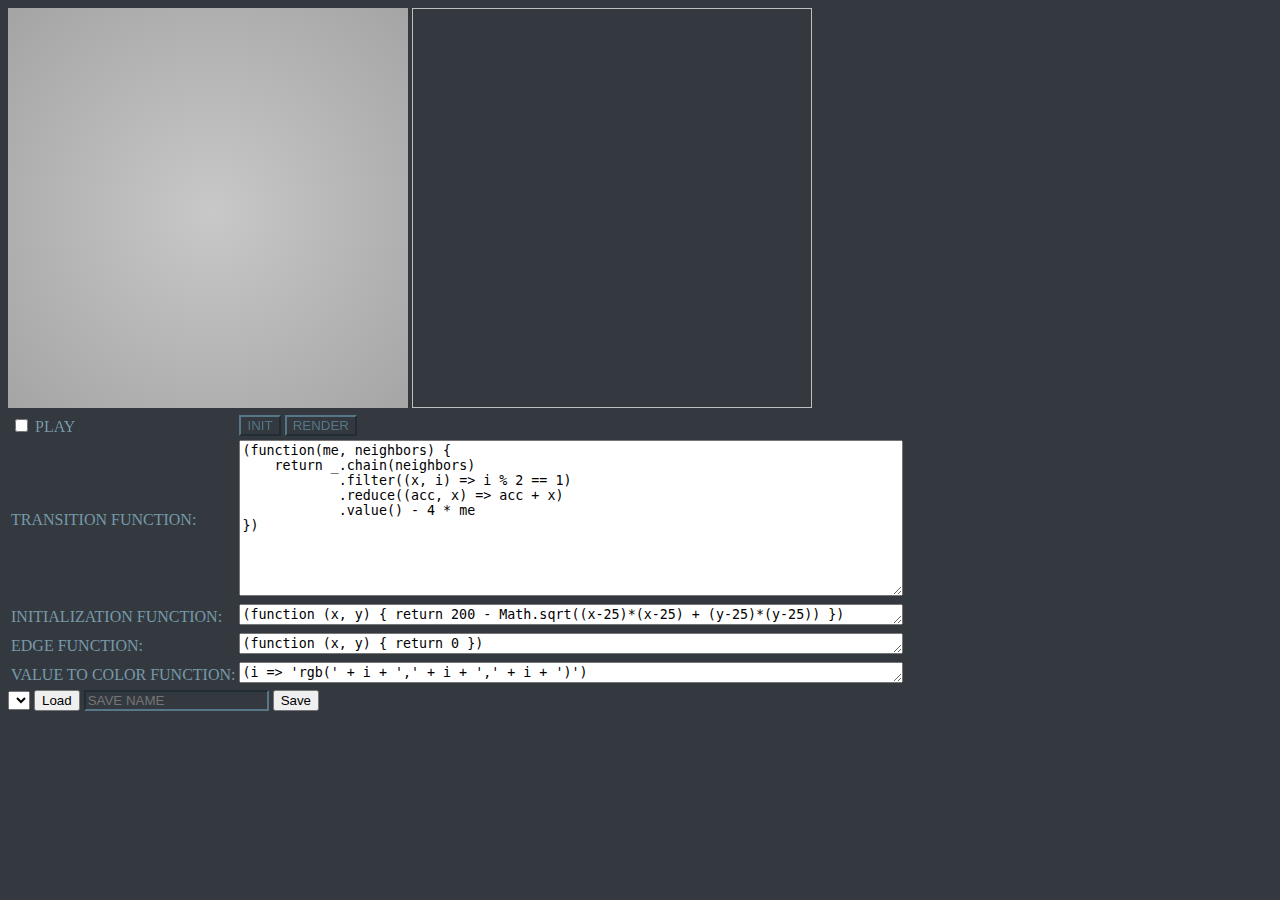
==== templates/cellular_automita.html @ 4bce9366 "init" ====
<!doctype html>
<html>
    <head>
        <link rel="stylesheet" href="/static/css/index.css"/>
        <script src="/static/js/lib/jquery.min.js"></script>
        <script src="/static/js/lib/underscore.min.js"></script>
        <script src="/static/js/lib/gif.js"></script>
        <!--<script src="/static/js/lib/pixi.min.js"></script>-->
        <!--<script src="/static/js/common/processing.min.js"></script>-->

        <script src="/static/js/lib/patterns.js"></script>

        <!--<script src="/static/js/marbles/models.js"></script>-->
        <!--<script src="/static/js/marbles/views.js"></script>-->
        <script src="/static/js/cellular_automita.js"></script>
        <title>cellular_automita</title>
    </head>
    <body>
        <canvas id="art-canvas" width=400 height=400></canvas>
        <img id="gif-holder" width=400 height=400 />
        <table>
            <tr>
                <td>
                    <input id="play-checkbox" class="change" type="checkbox" />
                    <label id="">Play</label>
                </td>
                <td>
                    <input id="init-button" type="button" value="Init"/>
                    <input id="render-button" type="button" value="Render"/>
                </td>
            </tr>
            <tr>
                <td>
                    <label id="">Transition Function: </label>
                </td>
                <td>
                    <textarea id="transition-function"  class="change indent" rows=10 cols=80>
(function(me, neighbors) {
    return _.chain(neighbors)
            .filter((x, i) => i % 2 == 1)
            .reduce((acc, x) => acc + x)
            .value() - 4 * me
})
                    </textarea>
                </td>
            </tr>
            <tr>
                <td>
                    <label id="">Initialization Function: </label>
                </td>
                <td>
                    <textarea id="initialization-function"  class="change indent" rows=1 cols=80>
(function (x, y) { return 200 - Math.sqrt((x-25)*(x-25) + (y-25)*(y-25)) })
                    </textarea>
                </td>
            </tr>
            <tr>
                <td>
                    <label id="">Edge Function: </label>
                </td>
                <td>
                    <textarea id="edge-function"  class="change indent" rows=1 cols=80>
(function (x, y) { return 0 })
                    </textarea>
                </td>
            </tr>
            <tr>
                <td>
                    <label id="">Value To Color Function: </label>
                </td>
                <td>
                    <textarea id="value-to-color-function"  class="change indent" rows=1 cols=80>
(i => 'rgb(' + i + ',' + i + ',' + i + ')')
                    </textarea>
                </td>
            </tr>
        </table>
        <select id="save-select">

        </select>
        <button onclick="load()">Load</button>
        <input type="text" id="save-name" placeholder="save name"/>
        <button onclick="save()">Save</button>
    </body>
</html>
---- static/css/index.css ----
:root {
    --medium-blue: #557788;
    --light-blue: #7799aa;
}


@font-face {
    font-family: 'Din1451Alt';
    src: local('DIN'), url('/static/fonts/din1451alt.ttf') format('truetype')
}

.svg-frame {
    overflow: hidden;
}
.embed-responsive {
    overflow: hidden;
}
svg {
    height: 600px;
}
svg > * {
  -webkit-touch-callout: none; /* iOS Safari */
    -webkit-user-select: none; /* Safari */
     -khtml-user-select: none; /* Konqueror HTML */
       -moz-user-select: none; /* Firefox */
        -ms-user-select: none; /* Internet Explorer/Edge */
            user-select: none; /* Non-prefixed version, currently
                                  supported by Chrome and Opera */
}

body {
    color: #7799aa;
    background-color: #33393f;
    text-transform: uppercase;
}
strong {
    color: #557788;
}
div.page-header {
    border: none;
}

.nub-parent:hover > *,
.nub-parent.pickedup > * {
    fill: #7799aa;
    stroke: #7799aa;
}

input {
    background-color: transparent !important;
    color: var(--medium-blue) !important;
    border-color: var(--medium-blue) !important;
    text-transform: uppercase;
}

hr {
    border-color: var(--medium-blue) !important;
}

#chat-window {
    height: 500px;
    display: flex;
    flex-direction: column;
    overflow: auto;
}

#chat-window-content {
    margin-top: auto;
    color: #7799aa;
}
.message {
    padding: 5px;
}

.message.theirs {
    color: var(--light-blue);
    border: 1px solid var(--light-blue);
}

.message.mine {
    text-align: right;
    color: var(--medium-blue);
    border: 1px solid var(--medium-blue);
    margin-top: 7px;
}

.chat.row {
    margin-left: 0px;
    margin-right: 0px;
}

a {
    color: var(--light-blue);
    text-decoration: none;
}

a:hover {
    color: var(--medium-blue);
}
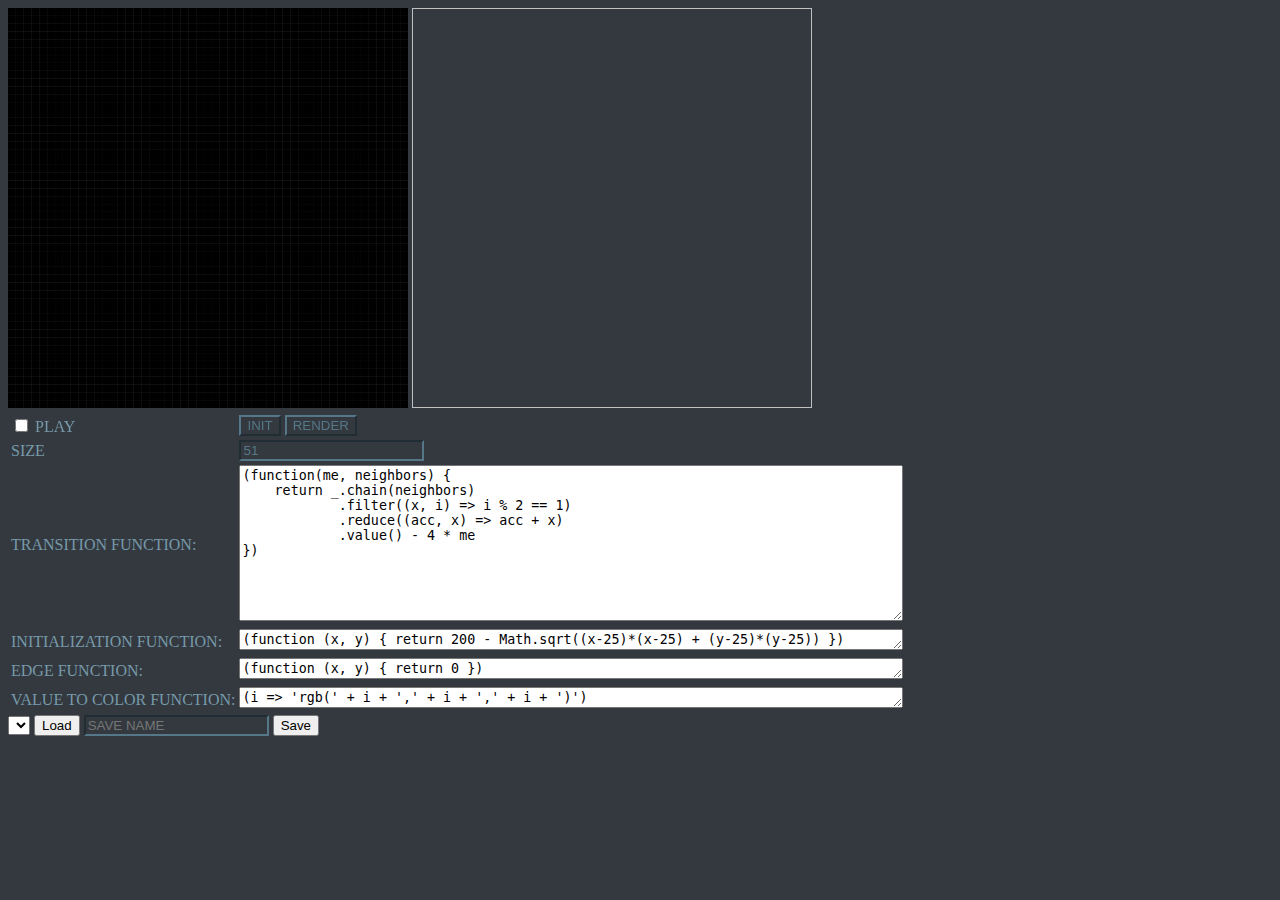
==== commit b1d2684e: "cellular automita gif" ====
--- a/templates/cellular_automita.html
+++ b/templates/cellular_automita.html
@@ -27,6 +27,15 @@
                 <td>
                     <input id="init-button" type="button" value="Init"/>
                     <input id="render-button" type="button" value="Render"/>
+                </td>
+            </tr>
+            <tr>
+                <td>
+
+                    <label id="">Size</label>
+                </td>
+                <td>
+                    <input id="size-number" type="number" class="change" value="51"/>
                 </td>
             </tr>
             <tr>
